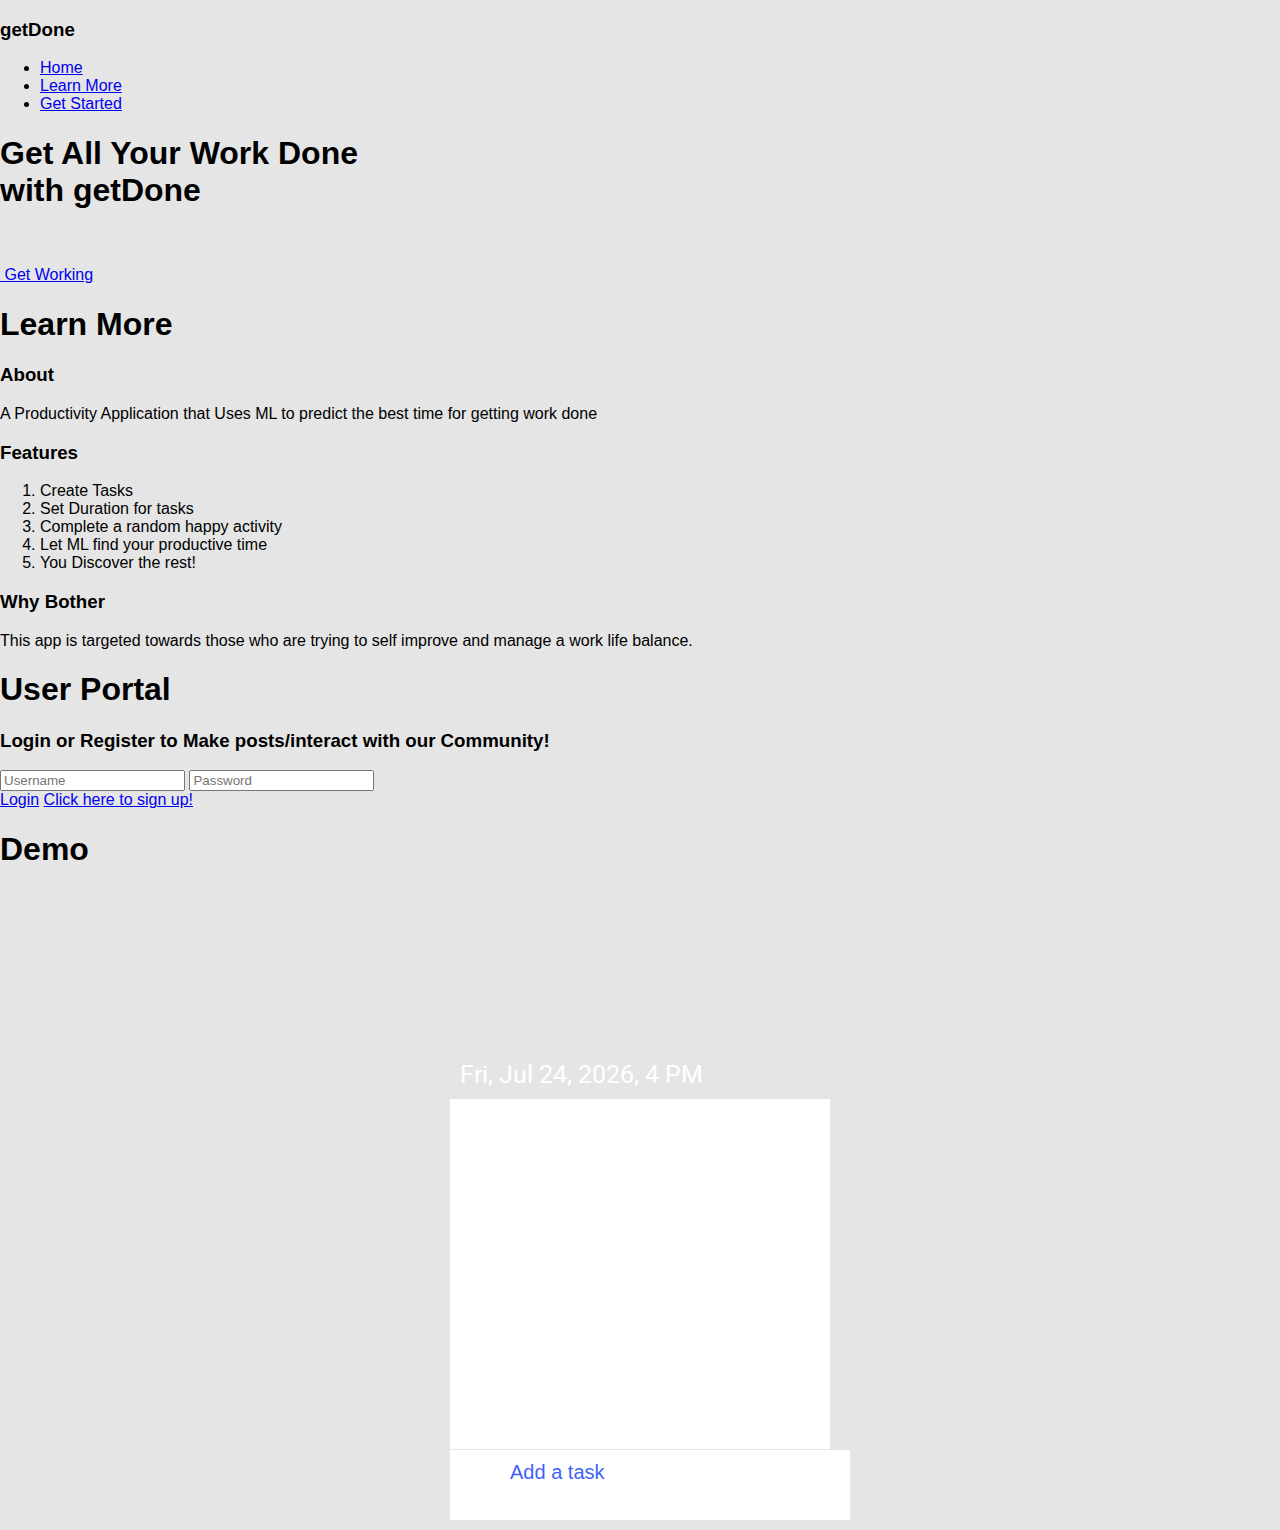
==== Main/index.html @ cdc41c64 "Created the task manager app" ====
<!DOCTYPE html>
<html lang="en">

    <head>
        <meta charset="UTF-8">
        <meta name="viewport" content="width=device-width, initial-scale=1.0">
        <title>GET IT DONE</title>
        <!-- main css file -->
        <link rel="stylesheet" href="./css/main.css">
        <link rel="stylesheet" href="https://use.fontawesome.com/releases/v5.5.0/css/all.css"
            integrity="sha384-B4dIYHKNBt8Bc12p+WXckhzcICo0wtJAoU8YZTY5qE0Id1GSseTk6S+L3BlXeVIU" crossorigin="anonymous">
        <!-- font awesome icons -->
        <link href="https://cdnjs.cloudflare.com/ajax/libs/font-awesome/5.13.0/css/all.min.css">
        <link href="https://fonts.googleapis.com/css?family=Roboto&display=swap" rel="stylesheet">
        <link rel="stylesheet" href="./css/app.css">

    </head>

    <body>
        <header id="header">
            <!-- START of nav-section -->
            <nav>
                <div id="nav-top">
                    <h3>get<span id="nex">Done</span></h3>
                </div>

                <!-- Creating the nav-links -->
                <ul id="links">
                    <li><a href="#">Home</a></li>
                    <li><a href="#Explore">Learn More</a></li>
                    <li><a href="#app">Get Started</a></li>
                    <!-- END of nav-section -->
                </ul>
            </nav>
            <!-- Creating the banner (front page)-->
            <section id="banner">
                <div id="banner-box">
                    <!-- <div class="banner-underline"></div> -->
                    <h1 id="banner-title">Get All Your Work Done
                        <div class="banner-underline"></div> with <span id="nex"> get</span>Done</h1>
                    <br>
                    <br>
                    <a href="#app" id="nex"><i id="arrowRight" class="fas fa-arrow-right"></i>&nbsp;Get Working</a>
                </div>
            </section>
        </header>

        <!-- Explore Section -->
        <section id="Explore" class="">
            <!-- title -->
            <div class="title">
                <h1 class="title-text">Learn More</h1>
            </div>
            <!-- End of title -->
            <div class="Explore-center">
                <article class="Explore">
                    <i class="fa fa-question"></i>
                    <h3>About</h3>
                    <p class='info'>A Productivity Application that Uses ML to predict the best time for getting work
                        done
                    </p>
                </article>
                <article class="Explore">
                    <i class="fa fa-question"></i>
                    <h3>Features</h3>
                    <ol id="features">
                        <li>Create Tasks</li>
                        <li>Set Duration for tasks</li>
                        <li>Complete a random happy activity</li>
                        <li>Let ML find your productive time</li>
                        <li>You Discover the rest!</li>
                    </ol>
                </article>
                <article class="Explore">
                    <i class="fa fa-question"></i>
                    <h3>Why Bother</h3>
                    <p>This app is targeted towards those who are trying to self improve and manage a work life balance.
                    </p>
                </article>
            </div>
        </section>
        <!-- End of Explore Section -->


        <!-- User Portal -->
        <section id="userPortal" class="dark-section blank">
            <!-- title -->
            <div class="userPortal dark-section">
                <h1 class="title-text">User Portal</h1>
                <div class="userPortal-subSection">
                    <h3 id="userPortal-subtitle">Login or Register to Make posts/interact with our Community!</h3>
                </div>
            </div>
            <!-- End of title -->
            <div class="user-center">
                <article id="user-login">
                    <form class="login-form">
                        <input type="text" id="username" placeholder="Username">
                        <input type="password" id="password" placeholder="Password">
                    </form>
                    <!-- Creating the submit button -->
                    <a href="#" class="logIn">Login</a>

                    <a href="signUp.html" target="_blank" class="singUp">Click <span id="here">here</span> to sign
                        up!</a>

                </article>
            </div>
        </section>
        <!-- End of User portal -->




        <!-- Get Started Section -->
        <section id="app">
            <section id="app" class="">
                <!-- title -->
                <div class="title">
                    <h1 class="title-text">Demo</h1>
                </div>
                <!-- End of title -->
                <div class="app-center">
                    <div class="container">
                        <div class="header">
                            <!-- adding the clear icon -->
                            <div class="reset">
                                <i class="fas fa-sync"></i>
                                <!-- <i class="fas fa-cog"></i> -->
                            </div>

                            <!-- adding the date -->
                            <div id="currentDate"></div>
                            <div id="currentTime"></div>
                        </div>

                        <!-- adding the content of each entry -->
                        <div class="content">
                            <ul id="list">
                            </ul>
                        </div>

                        <div class="add-to-do">
                            <i class="fas fa-plus-circle "></i>
                            <input type="text" id="userInput" placeholder="Add a task">
                        </div>


                    </div>
                </div>

            </section>
            <!-- End of Explore Section -->








            <!-- Scripts -->
            <script src="https://code.jquery.com/jquery-3.4.1.js"
                integrity="sha256-WpOohJOqMqqyKL9FccASB9O0KwACQJpFTUBLTYOVvVU=" crossorigin="anonymous"></script>

            <script src="./js/app.js"></script>



    </body>

</html>
---- Main/css/app.css ----
/* ------------ youtube.com/CodeExplained ------------ */
body {
  padding: 0;
  margin: 0;
  background-color: rgba(0, 0, 0, 0.1);
  font-family: "Titillium Web", sans-serif;
}

/* ------------ container ------------ */
.container {
  padding: 10px;
  width: 380px;
  margin: 0 auto;
}

/* ------------ header ------------ */
.header {
  width: 380px;
  height: 200px;
  background-image: url("../images/bg1.jpg");
  background-position: center;
  background-size: cover;
  background-repeat: no-repeat;
  border-radius: 15px 15px 0 0;
  position: relative;
}
.reset {
  display: flex;
  width: 30px;
  height: 30px;
  position: absolute;
  right: 20px;
  /* top: 20px; */
  padding: 10px;
}
.reset i {
  font-size: 1.2rem;
  padding: 0px 2px;
  margin: 2px;
  color: #fff;
  justify-content: center;
}
.reset i:hover {
  cursor: pointer;
  text-shadow: 1px 3px 5px #000;
  transform: rotate(45deg);
}

#currentDate {
  position: absolute;
  bottom: 10px;
  left: 10px;
  color: #fff;
  font-size: 25px;
  font-family: "Roboto", sans-serif;
}

#currentTime {
  position: absolute;
  bottom: 10px;
  left: 10px;
  color: #fff;
  font-size: 25px;
  font-family: "Roboto", sans-serif;
}
/* ------------ content ------------ */
.content {
  min-width: 380px;
  /* height: 350px; */
  min-height: 350px;
  background-color: #fff;
  overflow: auto;
}
.content::-webkit-scrollbar {
  display: none;
}
.content ul {
  padding: 0;
  margin: 0;
}
.item {
  width: 380px;
  height: 45px;
  min-height: 45px;
  position: relative;
  border-bottom: 1px solid rgba(0, 0, 0, 0.1);
  list-style: none;
  padding: 0;
  margin: 0;
}
.item i.co {
  position: absolute;
  font-size: 20px;
  /* padding-top: 2px; */
  padding-left: 2px;
  left: 15px;
  top: 10px;
}
.item i.co:hover {
  cursor: pointer;
}
.fa-check-circle {
  color: #6eb200;
}
.item p.text {
  position: absolute;
  padding: 0;
  margin: 0;
  font-size: 20px;
  left: 50px;
  top: 10px;
  background-color: #fff;
  max-width: 285px;
}
.lineThrough {
  text-decoration: line-through;
  color: #ccc;
}
.item i.de {
  color: rgb(58, 60, 65);
  position: absolute;
  font-size: 25px;
  right: 15px;
  top: 10px;
}
.item i.de:hover {
  color: #af0000;
  cursor: pointer;
}
/* ------------ add item ------------ */
.add-to-do {
  position: relative;
  width: 380px;
  height: 50px;
  background-color: #fff;
  padding: 10px;
  border-top: 1px solid rgba(0, 0, 0, 0.1);
}
.add-to-do i {
  position: absolute;
  font-size: 30px;
  height: 20px;
  color: #4162f6;
}

.add-to-do input {
  position: absolute;
  left: 50px;
  /* height: 50px; */
  width: 380px;
  background-color: transparent;
  border: none;
  font-size: 20px;
  padding-left: 10px;
}
.add-to-do input::-webkit-input-placeholder {
  /* Chrome/Opera/Safari */
  color: #4162f6;
  font-family: "Titillium Web", sans-serif;
  font-size: 20px;
}
.add-to-do input::-moz-placeholder {
  /* Firefox 19+ */
  color: #4162f6;
  font-family: "Titillium Web", sans-serif;
  font-size: 20px;
}
.add-to-do input:-ms-input-placeholder {
  /* IE 10+ */
  color: #4162f6;
  font-family: "Titillium Web", sans-serif;
  font-size: 20px;
}
.add-to-do input:-moz-placeholder {
  /* Firefox 18- */
  color: #4162f6;
  font-family: "Titillium Web", sans-serif;
  font-size: 20px;
}
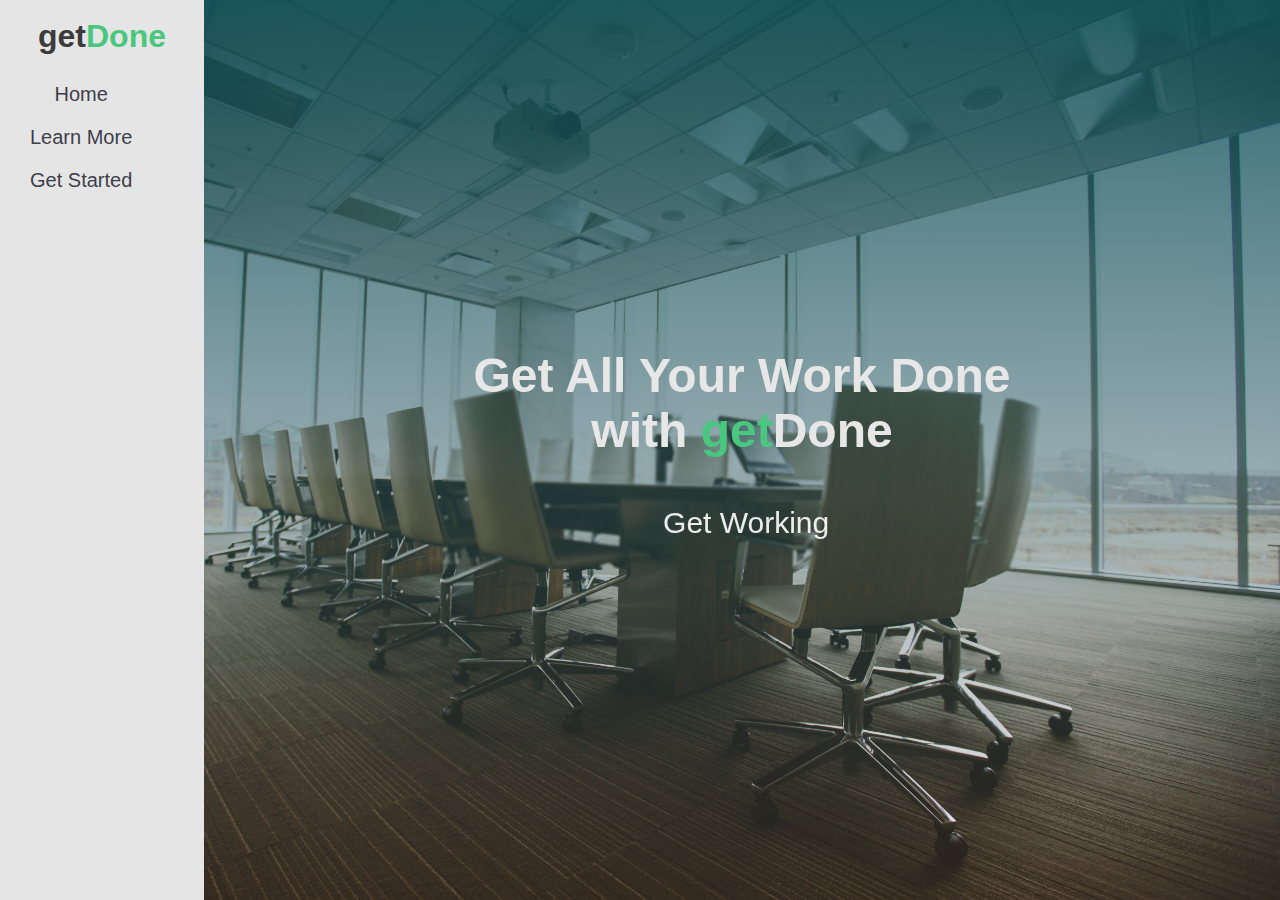
==== commit 79022a24: "made UI and string changes" ====
--- a/Main/index.html
+++ b/Main/index.html
@@ -26,101 +26,64 @@
 
                 <!-- Creating the nav-links -->
                 <ul id="links">
-                    <li><a href="#">Home</a></li>
-                    <li><a href="#Explore">Learn More</a></li>
-                    <li><a href="#app">Get Started</a></li>
+                    <li><a onclick="rx()">Home</a></li>
+                    <li><a onclick="learnMore()">Learn More</a></li>
+                    <li><a onclick="app()">Get Started</a></li>
                     <!-- END of nav-section -->
                 </ul>
             </nav>
             <!-- Creating the banner (front page)-->
             <section id="banner">
-                <div id="banner-box">
+                <div id="banner-box" class="">
                     <!-- <div class="banner-underline"></div> -->
                     <h1 id="banner-title">Get All Your Work Done
                         <div class="banner-underline"></div> with <span id="nex"> get</span>Done</h1>
                     <br>
                     <br>
-                    <a href="#app" id="nex"><i id="arrowRight" class="fas fa-arrow-right"></i>&nbsp;Get Working</a>
+                    <a onclick="app()" id="nex"><i id="arrowRight" class="fas fa-arrow-right"></i>&nbsp;Get Working</a>
                 </div>
-            </section>
-        </header>
 
-        <!-- Explore Section -->
-        <section id="Explore" class="">
-            <!-- title -->
-            <div class="title">
-                <h1 class="title-text">Learn More</h1>
-            </div>
-            <!-- End of title -->
-            <div class="Explore-center">
-                <article class="Explore">
-                    <i class="fa fa-question"></i>
-                    <h3>About</h3>
-                    <p class='info'>A Productivity Application that Uses ML to predict the best time for getting work
-                        done
-                    </p>
-                </article>
-                <article class="Explore">
-                    <i class="fa fa-question"></i>
-                    <h3>Features</h3>
-                    <ol id="features">
-                        <li>Create Tasks</li>
-                        <li>Set Duration for tasks</li>
-                        <li>Complete a random happy activity</li>
-                        <li>Let ML find your productive time</li>
-                        <li>You Discover the rest!</li>
-                    </ol>
-                </article>
-                <article class="Explore">
-                    <i class="fa fa-question"></i>
-                    <h3>Why Bother</h3>
-                    <p>This app is targeted towards those who are trying to self improve and manage a work life balance.
-                    </p>
-                </article>
-            </div>
-        </section>
-        <!-- End of Explore Section -->
+                <div id="Explore" class="">
+                    <div class="title">
+                        <h1 class="title-text">Learn More</h1>
+                    </div>
+                    <!-- End of title -->
+                    <div class="Explore-center">
+                        <article class="Explore">
+                            <i class="fa fa-question"></i>
+                            <h3>About</h3>
+                            <p class='info'>A Productivity Application that Uses ML to predict the best time for
+                                getting work
+                                done
+                            </p>
+                        </article>
+                        <article class="Explore">
+                            <i id="star" class="fa fa-star"></i>
+                            <h3>Features</h3>
+                            <ol id="features">
+                                <li>Create Tasks</li>
+                                <li>Set Duration for tasks</li>
+                                <li>Complete a random happy activity</li>
+                                <li>Let ML find your productive time</li>
+                                <li>You Discover the rest!</li>
+                            </ol>
+                        </article>
+                        <article class="Explore">
+                            <i class="fa fa-question"></i>
+                            <h3>Why Bother</h3>
+                            <p>This app is targeted towards those who are trying to self improve and manage a work
+                                life balance.
+                            </p>
+                        </article>
+                    </div>
+                </div>
 
 
-        <!-- User Portal -->
-        <section id="userPortal" class="dark-section blank">
-            <!-- title -->
-            <div class="userPortal dark-section">
-                <h1 class="title-text">User Portal</h1>
-                <div class="userPortal-subSection">
-                    <h3 id="userPortal-subtitle">Login or Register to Make posts/interact with our Community!</h3>
-                </div>
-            </div>
-            <!-- End of title -->
-            <div class="user-center">
-                <article id="user-login">
-                    <form class="login-form">
-                        <input type="text" id="username" placeholder="Username">
-                        <input type="password" id="password" placeholder="Password">
-                    </form>
-                    <!-- Creating the submit button -->
-                    <a href="#" class="logIn">Login</a>
-
-                    <a href="signUp.html" target="_blank" class="singUp">Click <span id="here">here</span> to sign
-                        up!</a>
-
-                </article>
-            </div>
-        </section>
-        <!-- End of User portal -->
-
-
-
-
-        <!-- Get Started Section -->
-        <section id="app">
-            <section id="app" class="">
-                <!-- title -->
-                <div class="title">
-                    <h1 class="title-text">Demo</h1>
-                </div>
+                <!-- <div class="title">
+                    <h1 class="title-text">Make your goals a reality</h1>
+                </div> -->
                 <!-- End of title -->
-                <div class="app-center">
+                <div id="app" class="app-center">
                     <div class="container">
                         <div class="header">
                             <!-- adding the clear icon -->
@@ -128,6 +91,7 @@
                                 <i class="fas fa-sync"></i>
                                 <!-- <i class="fas fa-cog"></i> -->
                             </div>
+                            <div id="timer"></div>
 
                             <!-- adding the date -->
                             <div id="currentDate"></div>
@@ -142,15 +106,16 @@
 
                         <div class="add-to-do">
                             <i class="fas fa-plus-circle "></i>
-                            <input type="text" id="userInput" placeholder="Add a task">
+                            <input type="text" id="userInput" placeholder="Enter your mission">
                         </div>
-
-
+                        <div class="add-time">
+                            <i class="fas fa-clock"></i>
+                            <input type="text" id="userTime" placeholder="Enter the time duration " required>
+                        </div>
                     </div>
                 </div>
-
             </section>
-            <!-- End of Explore Section -->
+        </header>
 
 
 
@@ -159,11 +124,13 @@
 
 
 
-            <!-- Scripts -->
-            <script src="https://code.jquery.com/jquery-3.4.1.js"
-                integrity="sha256-WpOohJOqMqqyKL9FccASB9O0KwACQJpFTUBLTYOVvVU=" crossorigin="anonymous"></script>
 
-            <script src="./js/app.js"></script>
+
+        <!-- Scripts -->
+        <script src="https://code.jquery.com/jquery-3.4.1.js"
+            integrity="sha256-WpOohJOqMqqyKL9FccASB9O0KwACQJpFTUBLTYOVvVU=" crossorigin="anonymous"></script>
+
+        <script src="./js/app.js"></script>
 
 
 
--- a/Main/css/main.css
+++ b/Main/css/main.css
@@ -0,0 +1,354 @@
+* {
+  margin: 0;
+  padding: 0;
+  box-sizing: border-box;
+}
+
+body {
+  color: rgb(10, 8, 8);
+  font-family: "Roboto", sans-serif;
+}
+
+#header {
+  display: flex;
+  /* flex-direction: column; */
+  min-height: 100vh;
+}
+
+/* Creating the classes for light and dark sections */
+.light-section {
+  background-color: f4f4f4;
+  color: #666;
+}
+
+.dark-section {
+  background-color: #282e34;
+  color: #ddd;
+}
+
+nav {
+  /* felx: grow shrink and setup */
+  flex-direction: column;
+  justify-content: center;
+  flex: 0 1 auto;
+}
+
+#banner {
+  flex-direction: column;
+  flex: 1 1 85%;
+}
+
+nav ul {
+  list-style-type: none;
+}
+
+/* Styling each item in the list  */
+nav ul li a {
+  text-decoration: none;
+  padding: 10px;
+  font-size: 20px;
+  display: block;
+  color: #3d3e4b;
+  background: transparent;
+
+  /* creating the transition property for the hover effect */
+  transition: color 1s ease, background 1s ease, padding 1s ease;
+}
+
+nav ul li a:hover {
+  color: rgb(255, 41, 41);
+  background: #3133446e;
+  padding-left: 2rem;
+}
+
+/* Styling to top area of the nav bar which is the logo area and the different tabs we need */
+/* This is needed for the menu button */
+#nav-top {
+  font-size: 1rem;
+  display: flex;
+  justify-content: space-between;
+  padding: 20px 20px 20px 10px;
+  flex-wrap: wrap;
+}
+
+#nav-top h3 {
+  font-size: 2rem;
+  padding: 0.25em;
+  color: rgb(59, 59, 59);
+  transition: color 2s ease background 2s ease;
+}
+
+#nex {
+  color: rgb(74, 199, 126);
+}
+#nav-top h3:hover {
+  color: rgb(56, 56, 56);
+  background: rgba(71, 61, 212, 0.349);
+}
+
+#menu-btn {
+  padding: 3px;
+  cursor: pointer;
+  align-self: center;
+}
+
+#menu-btn:hover {
+  border-radius: 20%;
+}
+
+/* Making the nav bar responsive devices that are 690 wide and up */
+
+@media screen and (min-width: 690px) {
+  nav {
+    display: flex !important;
+    align-items: baseline;
+    flex-wrap: wrap;
+    padding: 0 20px;
+  }
+
+  #menu-btn {
+    display: none;
+  }
+
+  nav ul {
+    flex: 1 1 auto;
+    color: red;
+    flex-wrap: wrap;
+  }
+
+  nav ul li {
+    /* display: flex !important; */
+    flex: 1 0 125px;
+  }
+
+  nav ul a {
+    text-align: center;
+  }
+
+  nav ul a:hover {
+    padding: 10px !important;
+  }
+
+  #nav-top {
+    padding: 10px;
+  }
+}
+
+/*                                                         !END of responsive nav-bar */
+
+/*                                                        !? Styling the banner section                                  */
+
+#banner {
+  /* min-height: 50vh; */
+  background: linear-gradient(rgba(13, 81, 90, 0.863), rgba(116, 42, 42, 0.068)),
+    url(/Main/images/bg3.jpg);
+
+  background-attachment: fixed;
+  background-size: cover;
+  background-repeat: no-repeat;
+  background-position: center;
+  display: flex;
+  align-items: center;
+  justify-content: center;
+}
+#banner-box {
+  border-radius: 5px;
+  /* font-family: sans-serif; */
+  text-align: center;
+  /* line-height: 1; */
+  -webkit-backdrop-filter: blur(1px);
+  backdrop-filter: blur(1px);
+  max-width: 80%;
+  max-height: 60%;
+  padding: 1rem 2rem;
+}
+
+#banner-title {
+  color: #e7e7e7;
+  /* text-transform: capitalize; */
+  font-size: 3rem;
+}
+
+.banner-underline {
+  width: 30%;
+  margin: 0rem auto;
+  /* border: 2px solid rgb(255, 0, 0); */
+}
+
+.banner-subtitle {
+  color: #f5f5f5f5;
+  margin: 20px 0 40px 0;
+  text-transform: capitalize;
+  font-size: 1.2rem;
+}
+
+#banner-box a {
+  display: inline-block;
+  padding: 0.25em;
+  font-size: 30px;
+  text-decoration: none;
+  color: #f5f5f5f5;
+  margin: 5px;
+  /* border: 2px solid #f5f5f5a9; */
+  border-radius: 3%;
+  transition: background 2s ease, border 0.5s ease;
+}
+
+i#arrowRight {
+  color: green;
+  border-radius: 25%;
+  /* margin: 10px */
+}
+
+#banner-box a#nex,
+#banner-box a#learnMore {
+  /* background: rgba(221, 21, 221, 0.637); */
+}
+
+#banner-box a:hover {
+  background: transparent;
+  border: 5px solid #31c945;
+}
+
+/* EDN OF BANNER STYLING */
+
+/* !!                                     STYLING THE EXPLORE SECTION                                                                     */
+
+/* Styling the Explore Title */
+
+.title {
+  text-align: center;
+  margin: 10px 0 40px 0;
+  cursor: pointer;
+}
+
+.title-text {
+  font-size: 2rem;
+  text-transform: capitalize;
+  color: #1d1d1d;
+}
+
+#Explore {
+  padding: 1rem;
+  background-color: rgba(252, 252, 252, 0.603);
+  margin: 0;
+  /* flex-direction: column; */
+}
+
+.Explore {
+  text-align: center;
+  margin: 1rem 0;
+}
+
+#star {
+  color: yellow;
+}
+
+.Explore .fa {
+  color: #2a88b4;
+  padding: 20px;
+  border-radius: 50%;
+  font-size: 60px;
+}
+
+.Explore h3 {
+  margin: 10px 0 15px 0;
+  font-size: 30px;
+  color: #e64b4b;
+}
+
+.Explore p {
+  line-height: 1.5em;
+  width: 75%;
+  margin: 0 auto;
+}
+
+/* EXPLORE section media queries for different screens sizes */
+
+@media screen and (min-width: 576px) {
+  .Explore-center {
+    display: flex;
+    justify-content: space-between;
+    max-width: 90vw;
+    margin: 0 auto;
+    flex-wrap: wrap;
+  }
+
+  /* we want each item not to grow (0) and shrink(1) and the base value is done by => Creating 2 columns where each column takes 50% of the screen with 2em between them */
+  .Explore {
+    flex: 0 1 calc(50% - 1em);
+  }
+}
+
+/* For a bigger screen size */
+@media screen and (min-width: 776px) {
+  /* we want each item not to grow (0) and shrink(1) and the base value is done by => Creating 2 columns where each column takes 25% of the screen with 2em between them */
+  .Explore {
+    flex: 0 1 calc(15% - 1em);
+  }
+}
+
+/* End of EXPLORER SECTION */
+
+/* START OF Get Started SECTION */
+
+#app {
+  padding: 1rem;
+  /* background-color: rgb(216, 216, 216); */
+  margin: 0;
+  /* flex-direction: column; */
+}
+
+.app {
+  text-align: center;
+  margin: 1rem 0;
+}
+
+.app .fa {
+  color: #b42a2a;
+  padding: 20px;
+  border-radius: 50%;
+  font-size: 60px;
+}
+
+.app h3 {
+  margin: 10px 0 15px 0;
+  font-size: 30px;
+  color: #51bebe;
+}
+
+.app p {
+  line-height: 1.5em;
+  width: 75%;
+  margin: 0 auto;
+}
+
+/* app section media queries for different screens sizes */
+
+@media screen and (min-width: 576px) {
+  .app-center {
+    display: flex;
+    justify-content: space-between;
+    max-width: 90vw;
+    margin: 0 auto;
+    flex-wrap: wrap;
+  }
+
+  /* we want each item not to grow (0) and shrink(1) and the base value is done by => Creating 2 columns where each column takes 50% of the screen with 2em between them */
+  /* .app {
+    flex: 0 1 calc(50% - 1em);
+  } */
+}
+
+/* For a bigger screen size */
+@media screen and (min-width: 776px) {
+  /* we want each item not to grow (0) and shrink(1) and the base value is done by => Creating 2 columns where each column takes 25% of the screen with 2em between them */
+  .app {
+    flex: 0 1 calc(15% - 1em);
+  }
+}
+
+/* class for disabling any class needed */
+.blank {
+  display: none;
+}
--- a/Main/css/app.css
+++ b/Main/css/app.css
@@ -54,6 +54,18 @@
   font-size: 25px;
   font-family: "Roboto", sans-serif;
 }
+#timer {
+  position: absolute;
+  bottom: 40px;
+  left: 10px;
+  right: 10px;
+  color: #fff;
+  font-size: 20px;
+  font-family: "Roboto", sans-serif;
+  background-color: rgb(45, 177, 187);
+  border-radius: 2%;
+  padding: 10px;
+}
 
 #currentTime {
   position: absolute;
@@ -140,14 +152,14 @@
   position: absolute;
   font-size: 30px;
   height: 20px;
-  color: #4162f6;
+  color: #e741f6;
 }
 
 .add-to-do input {
   position: absolute;
   left: 50px;
   /* height: 50px; */
-  width: 380px;
+  /* width: 380px; */
   background-color: transparent;
   border: none;
   font-size: 20px;
@@ -177,3 +189,54 @@
   font-family: "Titillium Web", sans-serif;
   font-size: 20px;
 }
+
+/* ------------ add time ------------ */
+.add-time {
+  position: relative;
+  width: 380px;
+  height: 50px;
+  background-color: #fff;
+  padding: 10px;
+  border-top: 1px solid rgba(0, 0, 0, 0.1);
+}
+.add-time i {
+  position: absolute;
+  font-size: 30px;
+  height: 20px;
+  color: hsl(125, 91%, 61%);
+}
+
+.add-time input {
+  position: absolute;
+  left: 50px;
+  /* height: 50px; */
+  /* width: 380px; */
+  background-color: transparent;
+  border: none;
+  font-size: 20px;
+  padding-left: 10px;
+}
+.add-time input::-webkit-input-placeholder {
+  /* Chrome/Opera/Safari */
+  color: #4162f6;
+  font-family: "Titillium Web", sans-serif;
+  font-size: 20px;
+}
+.add-time input::-moz-placeholder {
+  /* Firefox 19+ */
+  color: #4162f6;
+  font-family: "Titillium Web", sans-serif;
+  font-size: 20px;
+}
+.add-time input:-ms-input-placeholder {
+  /* IE 10+ */
+  color: #4162f6;
+  font-family: "Titillium Web", sans-serif;
+  font-size: 20px;
+}
+.add-time input:-moz-placeholder {
+  /* Firefox 18- */
+  color: #4162f6;
+  font-family: "Titillium Web", sans-serif;
+  font-size: 20px;
+}
